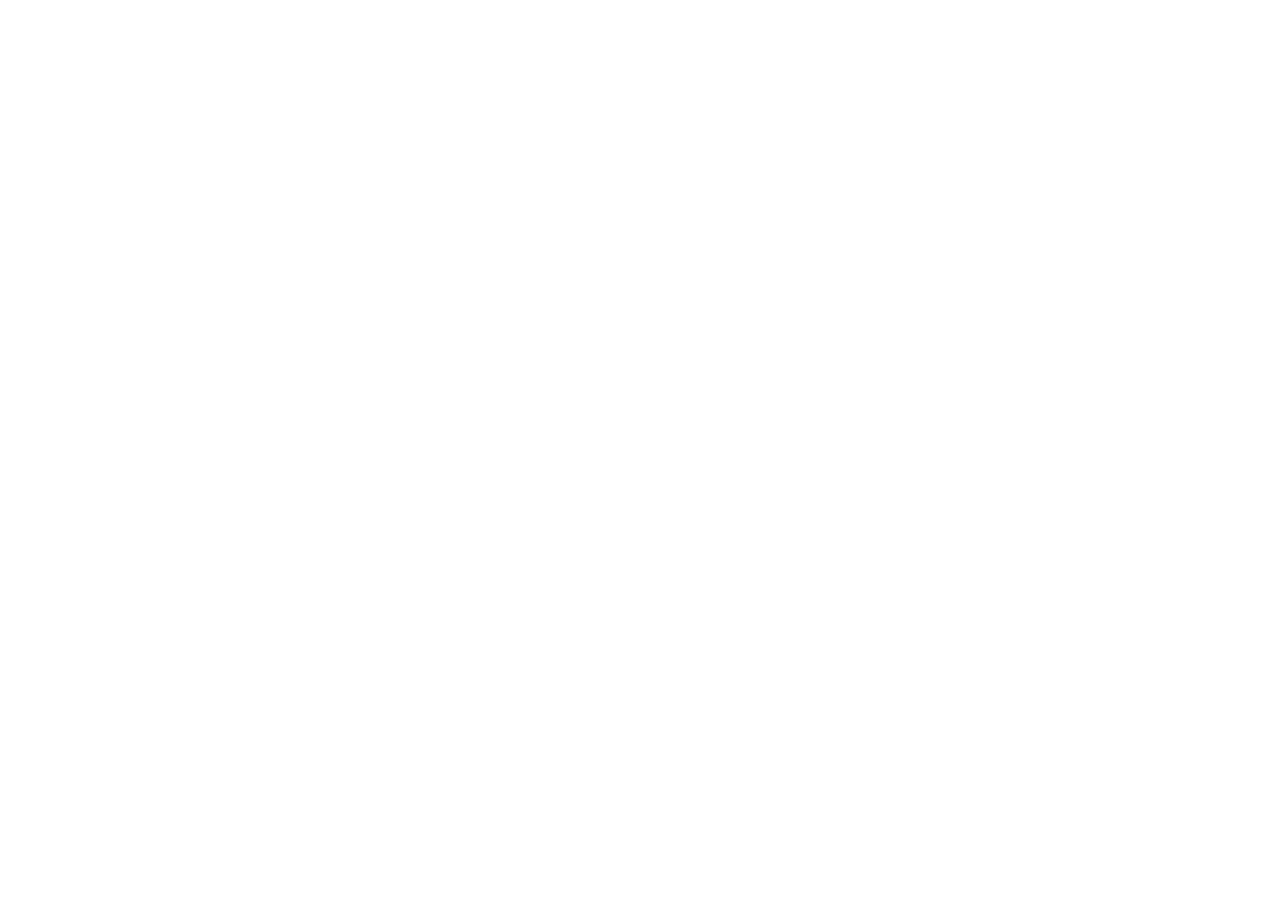
==== html_files/cloudiness.html @ ec30ee11 "headers for all htmls" ====
<!DOCTYPE html>
<html lang="en">

<head>
  <meta charset="UTF-8">
  <title>Humidity page</title>
  <link rel="stylesheet" href="https://stackpath.bootstrapcdn.com/bootstrap/4.3.1/css/bootstrap.min.css" integrity="sha384-ggOyR0iXCbMQv3Xipma34MD+dH/1fQ784/j6cY/iJTQUOhcWr7x9JvoRxT2MZw1T" crossorigin="anonymous">

  <script src="https://code.jquery.com/jquery-3.3.1.slim.min.js" integrity="sha384-q8i/X+965DzO0rT7abK41JStQIAqVgRVzpbzo5smXKp4YfRvH+8abtTE1Pi6jizo" crossorigin="anonymous"></script>
  <script src="https://cdnjs.cloudflare.com/ajax/libs/popper.js/1.14.7/umd/popper.min.js" integrity="sha384-UO2eT0CpHqdSJQ6hJty5KVphtPhzWj9WO1clHTMGa3JDZwrnQq4sF86dIHNDz0W1" crossorigin="anonymous"></script>
  <script src="https://stackpath.bootstrapcdn.com/bootstrap/4.3.1/js/bootstrap.min.js" integrity="sha384-JjSmVgyd0p3pXB1rRibZUAYoIIy6OrQ6VrjIEaFf/nJGzIxFDsf4x0xIM+B07jRM" crossorigin="anonymous"></script>

  <link rel="stylesheet" href="style.css">
</head>
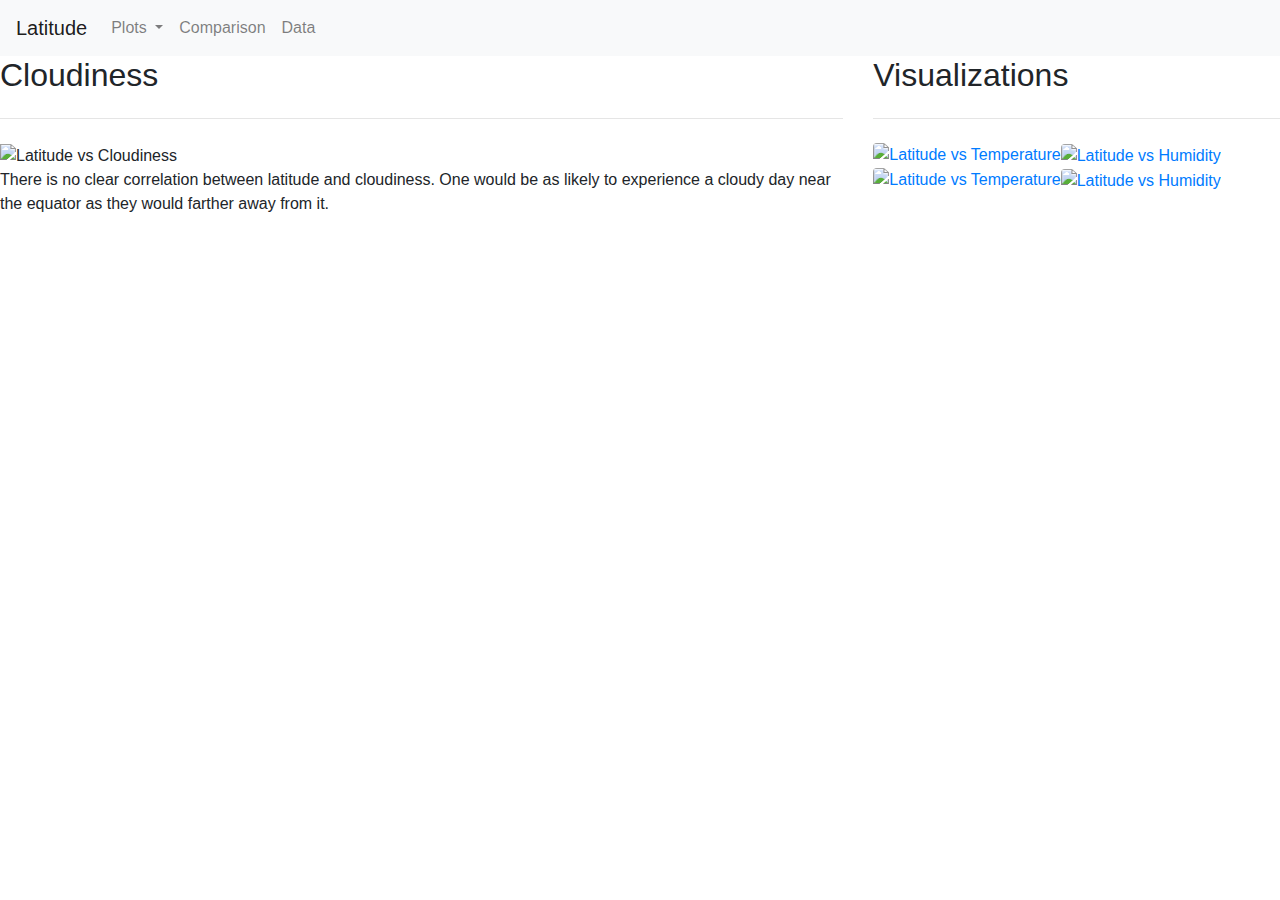
==== commit 12c78d6c: "html review and touch up" ====
--- a/html_files/cloudiness.html
+++ b/html_files/cloudiness.html
@@ -11,4 +11,59 @@
   <script src="https://stackpath.bootstrapcdn.com/bootstrap/4.3.1/js/bootstrap.min.js" integrity="sha384-JjSmVgyd0p3pXB1rRibZUAYoIIy6OrQ6VrjIEaFf/nJGzIxFDsf4x0xIM+B07jRM" crossorigin="anonymous"></script>
 
   <link rel="stylesheet" href="style.css">
-</head>+</head>
+
+<body>
+  <nav class="navbar navbar-expand-lg navbar-light bg-light">
+      <a class="navbar-brand" href="index.html">Latitude</a>
+      <button class="navbar-toggler" type="button" data-toggle="collapse" data-target="#navbarSupportedContent" aria-controls="navbarSupportedContent" aria-expanded="false" aria-label="Toggle navigation">
+          <span class="navbar-toggler-icon"></span>
+      </button>
+      
+      <div class="collapse navbar-collapse" id="navbarSupportedContent">
+          <ul class="navbar-nav mr-auto">
+          <li class="nav-item dropdown">
+              <a class="nav-link dropdown-toggle" href="#" id="navbarDropdown" role="button" data-toggle="dropdown" aria-haspopup="true" aria-expanded="false">
+              Plots
+              </a>
+              <div class="dropdown-menu" aria-labelledby="navbarDropdown">
+              <a class="dropdown-item" href="temperature.html">Max Temperature</a>
+              <a class="dropdown-item" href="humidity.html">Humidity</a>            
+              <a class="dropdown-item" href="cloudiness.html">Cloudiness</a>
+              <a class="dropdown-item" href="windspeed.html">Wind Speed</a>
+              </div>
+          </li>
+          <li class="nav-item">
+              <a class="nav-link" href="comparison.html">Comparison</a>
+          </li>
+          <li class="nav-item">
+              <a class="nav-link" href="data.html">Data</a>
+          </li>
+          </ul>
+      </div>
+  </nav>
+  <div class="row content">
+      <div class="col-sm-12 col-md-8 col-lg-8">
+          <h2 class="text-left">Cloudiness</h2>
+          <hr class="my-4">
+          <img src="Resources/assets_images/Fig3.png" alt="Latitude vs Cloudiness" class="img-fluid">
+          <p>There is no clear correlation between latitude and cloudiness. One would be as likely to experience a cloudy day near the equator as they would farther away from it.</p>
+      </div>
+       <div class="col-sm-12 col-md-4 col-lg-4" >
+          <h2 class="text-left">Visualizations</h2>
+          <hr class="my-4">
+          <a href="temperature.html">
+              <img src="Resources/assets_images/Fig1.png" class="rounded float-left thumbnail" alt="Latitude vs Temperature">
+          </a>
+          <a href="humidity.html">
+              <img src="Resources/assets_images/Fig2.png" class="rounded float right thumbnail" alt="Latitude vs Humidity">
+          </a>
+          <a href="cloudiness.html">
+              <img src="Resources/assets_images/Fig3.png" class="rounded float-left  thumbnail" alt="Latitude vs Temperature">
+          </a>
+          <a href="windspeed.html">
+              <img src="Resources/assets_images/Fig4.png" class="rounded float right  thumbnail" alt="Latitude vs Humidity">
+          </a>
+      </div>
+  </div>
+</body>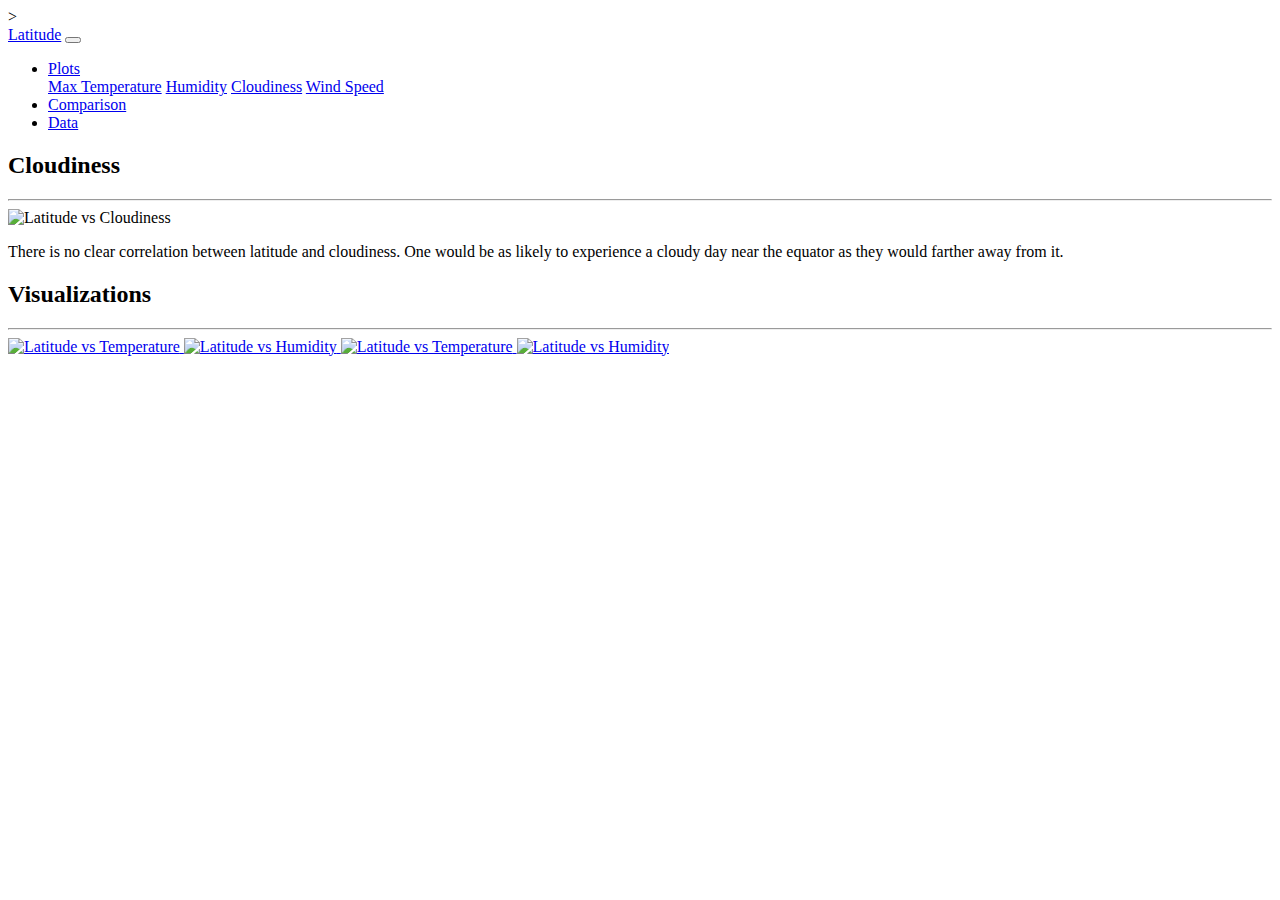
==== commit ca51cd03: "trying to make it all work" ====
--- a/html_files/cloudiness.html
+++ b/html_files/cloudiness.html
@@ -3,12 +3,13 @@
 
 <head>
   <meta charset="UTF-8">
-  <title>Humidity page</title>
-  <link rel="stylesheet" href="https://stackpath.bootstrapcdn.com/bootstrap/4.3.1/css/bootstrap.min.css" integrity="sha384-ggOyR0iXCbMQv3Xipma34MD+dH/1fQ784/j6cY/iJTQUOhcWr7x9JvoRxT2MZw1T" crossorigin="anonymous">
+  <meta name="viewport" content="width=device-width, initial-scale=1">
+  <title>Weather Dashboard</title>
+  <link rel="stylesheet" href="https://cdn.jsdelivr.net/npm/bootstrap@5.0.1/dist/css/bootstrap.min.css" rel="stylesheet" integrity="sha384-+0n0xVW2eSR5OomGNYDnhzAbDsOXxcvSN1TPprVMTNDbiYZCxYbOOl7+AMvyTG2x" crossorigin="anonymous">
 
-  <script src="https://code.jquery.com/jquery-3.3.1.slim.min.js" integrity="sha384-q8i/X+965DzO0rT7abK41JStQIAqVgRVzpbzo5smXKp4YfRvH+8abtTE1Pi6jizo" crossorigin="anonymous"></script>
-  <script src="https://cdnjs.cloudflare.com/ajax/libs/popper.js/1.14.7/umd/popper.min.js" integrity="sha384-UO2eT0CpHqdSJQ6hJty5KVphtPhzWj9WO1clHTMGa3JDZwrnQq4sF86dIHNDz0W1" crossorigin="anonymous"></script>
-  <script src="https://stackpath.bootstrapcdn.com/bootstrap/4.3.1/js/bootstrap.min.js" integrity="sha384-JjSmVgyd0p3pXB1rRibZUAYoIIy6OrQ6VrjIEaFf/nJGzIxFDsf4x0xIM+B07jRM" crossorigin="anonymous"></script>
+  <script src=>"https://code.jquery.com/jquery-3.6.0.js"integrity="sha256-H+K7U5CnXl1h5ywQfKtSj8PCmoN9aaq30gDh27Xc0jk="crossorigin="anonymous"</script>
+  <script src="https://cdn.jsdelivr.net/npm/bootstrap@5.0.1/dist/js/bootstrap.bundle.min.js" integrity="sha384-gtEjrD/SeCtmISkJkNUaaKMoLD0//ElJ19smozuHV6z3Iehds+3Ulb9Bn9Plx0x4" crossorigin="anonymous"></script>
+  <script src="https://cdn.jsdelivr.net/npm/bootstrap@5.0.1/dist/css/bootstrap.min.css" rel="stylesheet" integrity="sha384-+0n0xVW2eSR5OomGNYDnhzAbDsOXxcvSN1TPprVMTNDbiYZCxYbOOl7+AMvyTG2x" crossorigin="anonymous"></script>></script>
 
   <link rel="stylesheet" href="style.css">
 </head>
@@ -27,17 +28,17 @@
               Plots
               </a>
               <div class="dropdown-menu" aria-labelledby="navbarDropdown">
-              <a class="dropdown-item" href="temperature.html">Max Temperature</a>
-              <a class="dropdown-item" href="humidity.html">Humidity</a>            
-              <a class="dropdown-item" href="cloudiness.html">Cloudiness</a>
-              <a class="dropdown-item" href="windspeed.html">Wind Speed</a>
+              <a class="dropdown-item" href="html_files/temperature.html">Max Temperature</a>
+              <a class="dropdown-item" href="html_files/humidity.html">Humidity</a>            
+              <a class="dropdown-item" href="html_files/cloudiness.html">Cloudiness</a>
+              <a class="dropdown-item" href="html_files/windspeed.html">Wind Speed</a>
               </div>
           </li>
           <li class="nav-item">
-              <a class="nav-link" href="comparison.html">Comparison</a>
+              <a class="nav-link" href="html_files/comparison.html">Comparison</a>
           </li>
           <li class="nav-item">
-              <a class="nav-link" href="data.html">Data</a>
+              <a class="nav-link" href="html_files/data.html">Data</a>
           </li>
           </ul>
       </div>
@@ -52,16 +53,16 @@
        <div class="col-sm-12 col-md-4 col-lg-4" >
           <h2 class="text-left">Visualizations</h2>
           <hr class="my-4">
-          <a href="temperature.html">
+          <a href="html_files/temperature.html">
               <img src="Resources/assets_images/Fig1.png" class="rounded float-left thumbnail" alt="Latitude vs Temperature">
           </a>
-          <a href="humidity.html">
+          <a href="html_files/humidity.html">
               <img src="Resources/assets_images/Fig2.png" class="rounded float right thumbnail" alt="Latitude vs Humidity">
           </a>
-          <a href="cloudiness.html">
+          <a href="html_files/cloudiness.html">
               <img src="Resources/assets_images/Fig3.png" class="rounded float-left  thumbnail" alt="Latitude vs Temperature">
           </a>
-          <a href="windspeed.html">
+          <a href="html_files/windspeed.html">
               <img src="Resources/assets_images/Fig4.png" class="rounded float right  thumbnail" alt="Latitude vs Humidity">
           </a>
       </div>
